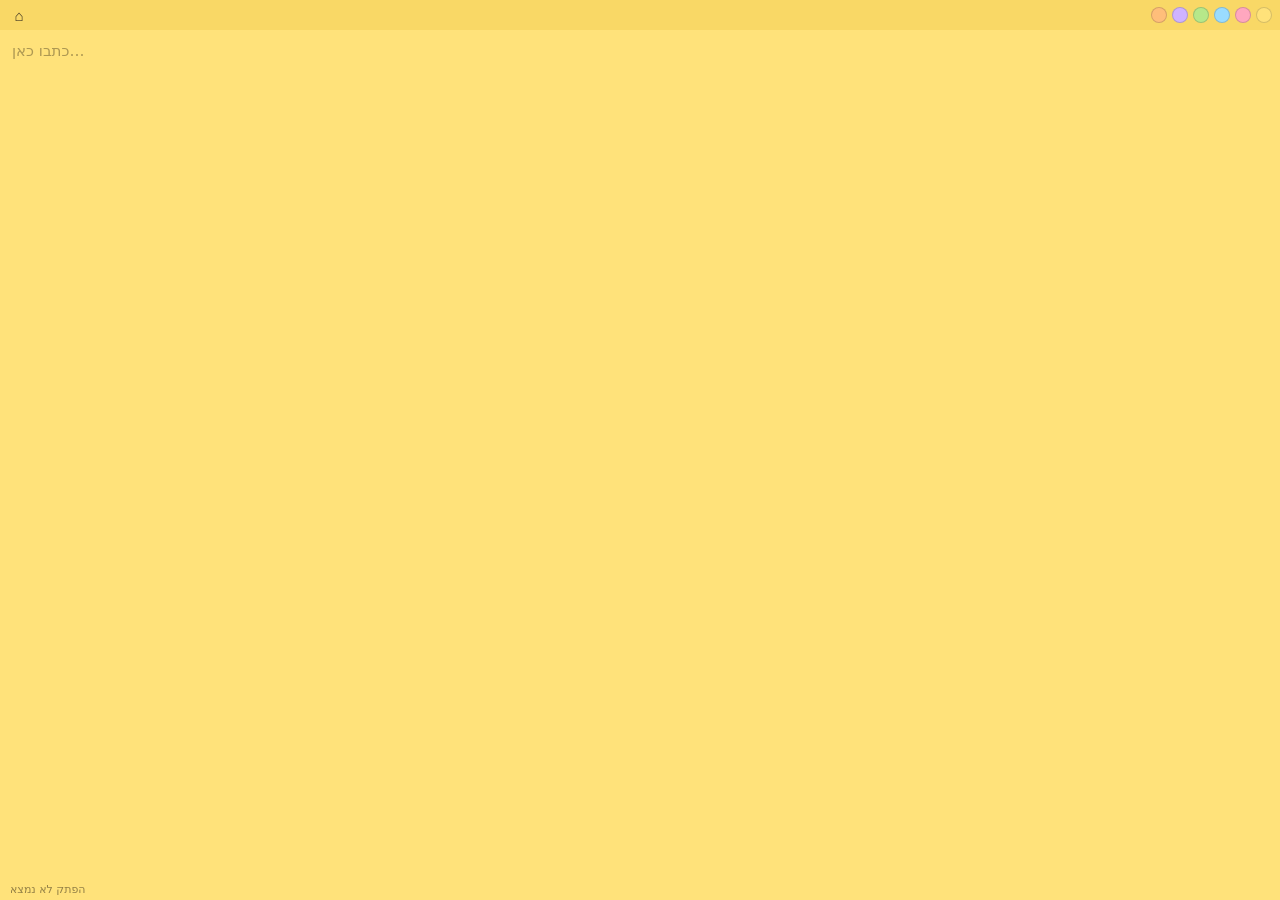
==== notes/note.html @ b716b867 "Add sticky notes app at /notes/ A dependency-free sticky-notes board served from GitHub Pages:  - Dr" ====
<!DOCTYPE html>
<html lang="he" dir="rtl">
<head>
<meta charset="utf-8">
<meta name="viewport" content="width=device-width, initial-scale=1">
<title>פתק</title>
<link rel="icon" href="icon.svg" type="image/svg+xml">
<link rel="stylesheet" href="styles.css">
</head>
<body class="solo">
  <main id="solo" class="solo-note">
    <div class="solo-head">
      <div class="solo-palette" id="palette"></div>
      <button id="open-board" class="tool" title="פתח את הלוח המלא">⌂</button>
    </div>
    <textarea id="text" class="note-text" dir="auto" spellcheck="false" placeholder="כתבו כאן…"></textarea>
    <div class="solo-status" id="status"></div>
  </main>
<script src="store.js"></script>
<script src="note.js"></script>
</body>
</html>
---- notes/styles.css ----
/* פתקים — עיצוב */

:root {
  --ink:        #2b2419;
  --ink-soft:   #6b6152;
  --surface:    #fbf7ef;
  --surface-2:  #ffffff;
  --board:      #f0e9dc;
  --board-dot:  rgba(120, 100, 70, .16);
  --line:       rgba(60, 48, 28, .14);
  --shadow:     0 1px 2px rgba(50,40,20,.10), 0 8px 22px rgba(50,40,20,.14);
  --shadow-lift:0 4px 10px rgba(50,40,20,.14), 0 22px 44px rgba(50,40,20,.22);
  --accent:     #b8752a;
  --radius:     12px;
  --bar-h:      58px;
}

@media (prefers-color-scheme: dark) {
  :root {
    --ink:       #ece4d6;
    --ink-soft:  #a2988a;
    --surface:   #221e19;
    --surface-2: #2b2620;
    --board:     #191612;
    --board-dot: rgba(255, 240, 200, .07);
    --line:      rgba(255, 240, 210, .12);
    --shadow:     0 1px 2px rgba(0,0,0,.4), 0 8px 22px rgba(0,0,0,.45);
    --shadow-lift:0 4px 10px rgba(0,0,0,.45), 0 22px 44px rgba(0,0,0,.6);
    --accent:    #e0a760;
  }
}

* { box-sizing: border-box; }

/* גובר על display:flex/inline-flex של רכיבים שמוסתרים דרך התכונה hidden */
[hidden] { display: none !important; }

html, body {
  height: 100%;
  margin: 0;
}

body {
  font: 15px/1.5 "Segoe UI", "Noto Sans Hebrew", "Rubik", system-ui, -apple-system, "Helvetica Neue", sans-serif;
  color: var(--ink);
  background: var(--board);
  overflow: hidden;
  -webkit-tap-highlight-color: transparent;
}

/* ---------- סרגל עליון ---------- */

.bar {
  position: fixed;
  inset: 0 0 auto 0;
  height: var(--bar-h);
  display: flex;
  align-items: center;
  gap: 12px;
  padding: 0 14px;
  background: color-mix(in srgb, var(--surface) 88%, transparent);
  backdrop-filter: saturate(1.4) blur(12px);
  border-bottom: 1px solid var(--line);
  z-index: 10000;
}

.bar-group { display: flex; align-items: center; gap: 8px; }
.bar-search { flex: 1; position: relative; max-width: 420px; }

.btn {
  display: inline-flex;
  align-items: center;
  gap: 7px;
  height: 36px;
  padding: 0 13px;
  border: 1px solid var(--line);
  border-radius: 9px;
  background: var(--surface-2);
  color: var(--ink);
  font: inherit;
  font-weight: 500;
  cursor: pointer;
  white-space: nowrap;
  transition: background .12s, border-color .12s, transform .06s;
}
.btn:hover  { border-color: color-mix(in srgb, var(--accent) 55%, var(--line)); }
.btn:active { transform: translateY(1px); }
.btn-primary { background: var(--accent); border-color: transparent; color: #fff; }
.btn-primary:hover { filter: brightness(1.06); }
.btn-icon { padding: 0; width: 36px; justify-content: center; }
.btn svg { width: 17px; height: 17px; fill: none; stroke: currentColor; stroke-width: 2; stroke-linecap: round; stroke-linejoin: round; }

#search {
  width: 100%;
  height: 36px;
  padding: 0 36px 0 12px;
  border: 1px solid var(--line);
  border-radius: 9px;
  background: var(--surface-2);
  color: var(--ink);
  font: inherit;
}
#search:focus { outline: 2px solid color-mix(in srgb, var(--accent) 60%, transparent); outline-offset: -1px; }
.search-icon {
  position: absolute;
  inset-inline-start: 11px;
  top: 50%;
  translate: 0 -50%;
  width: 16px; height: 16px;
  fill: none; stroke: var(--ink-soft); stroke-width: 2; stroke-linecap: round;
  pointer-events: none;
}

.swatches { display: flex; gap: 5px; }
.chip {
  width: 20px; height: 20px;
  border: 1px solid rgba(0,0,0,.16);
  border-radius: 50%;
  padding: 0;
  cursor: pointer;
  transition: transform .1s, box-shadow .1s;
}
.chip:hover { transform: scale(1.15); }
.chip.on { box-shadow: 0 0 0 2px var(--surface), 0 0 0 4px var(--accent); }

.menu {
  position: absolute;
  top: calc(var(--bar-h) - 8px);
  inset-inline-end: 12px;
  min-width: 210px;
  padding: 6px;
  background: var(--surface-2);
  border: 1px solid var(--line);
  border-radius: 11px;
  box-shadow: var(--shadow-lift);
  z-index: 10001;
}
.menu button {
  display: block;
  width: 100%;
  padding: 9px 11px;
  border: 0;
  border-radius: 7px;
  background: none;
  color: var(--ink);
  font: inherit;
  text-align: start;
  cursor: pointer;
}
.menu button:hover { background: color-mix(in srgb, var(--accent) 14%, transparent); }
.menu .danger { color: #c0392b; }
@media (prefers-color-scheme: dark) { .menu .danger { color: #ff8a75; } }
.menu hr { border: 0; border-top: 1px solid var(--line); margin: 5px 4px; }

/* ---------- הלוח ---------- */

.board {
  position: absolute;
  inset: var(--bar-h) 0 0 0;
  overflow: auto;
  direction: ltr;                 /* מיקום פיזי לפתקים, ללא תלות בכיוון הכתיבה */
  background-image: radial-gradient(var(--board-dot) 1.2px, transparent 1.2px);
  background-size: 26px 26px;
}

.empty {
  position: absolute;
  inset-inline-start: 0;
  inset-inline-end: 0;
  top: 34%;
  text-align: center;
  color: var(--ink-soft);
  direction: rtl;
}
.linklike {
  border: 0; background: none; padding: 4px;
  color: var(--accent); font: inherit; font-weight: 600;
  cursor: pointer; text-decoration: underline;
}

/* ---------- פתק ---------- */

.note {
  --bg: #ffe27a;
  --edge: #f0c94a;
  --rot: 0deg;
  position: absolute;
  direction: rtl;
  display: flex;
  flex-direction: column;
  background:
    linear-gradient(180deg, color-mix(in srgb, var(--bg) 92%, #fff) 0%, var(--bg) 22%),
    var(--bg);
  color: #241f13;
  border-radius: 3px 3px 3px 10px;   /* פיזי: הפינה המעוגלת בצד הקיפול */
  box-shadow: var(--shadow);
  rotate: var(--rot);
  transition: box-shadow .15s, opacity .15s, filter .15s;
}
.note::after {                     /* פינה מקופלת */
  content: "";
  position: absolute;
  left: 0;
  bottom: 0;
  border-width: 0 0 18px 18px;
  border-style: solid;
  border-color: transparent transparent color-mix(in srgb, var(--edge) 75%, #000 6%) transparent;
  border-bottom-left-radius: 10px;
  opacity: .55;
  pointer-events: none;
}
.note:focus-within { box-shadow: var(--shadow-lift); }
.note.dragging { box-shadow: var(--shadow-lift); rotate: 0deg; cursor: grabbing; }
.note.dim { opacity: .28; filter: saturate(.4); }
.note.hit { box-shadow: var(--shadow-lift), 0 0 0 2px var(--accent); }

.note-head {
  height: 26px;
  flex: none;
  display: flex;
  align-items: center;
  justify-content: flex-end;
  padding: 0 4px;
  cursor: grab;
  touch-action: none;
  background: color-mix(in srgb, var(--edge) 42%, transparent);
  border-radius: 3px 3px 0 0;
}
.note-head:active { cursor: grabbing; }

.note-tools { display: flex; gap: 1px; opacity: 0; transition: opacity .12s; }
.note:hover .note-tools,
.note:focus-within .note-tools { opacity: 1; }

.tool {
  width: 22px; height: 20px;
  display: inline-flex; align-items: center; justify-content: center;
  border: 0; border-radius: 5px;
  background: none; color: #3a3122;
  font-size: 13px; line-height: 1;
  cursor: pointer;
}
.tool:hover { background: rgba(0,0,0,.14); }
.tool svg { width: 14px; height: 14px; fill: none; stroke: currentColor; stroke-width: 1.9; stroke-linecap: round; stroke-linejoin: round; }

.note-text {
  flex: 1;
  width: 100%;
  min-height: 0;
  padding: 9px 11px 16px;
  border: 0;
  background: none;
  color: inherit;
  font: inherit;
  font-size: 14.5px;
  line-height: 1.55;
  resize: none;
  outline: none;
  overflow: auto;
}
.note-text::placeholder { color: rgba(40,32,18,.38); }

.note-palette {
  position: absolute;
  top: 26px;
  inset-inline-end: 4px;
  display: flex;
  gap: 5px;
  padding: 6px;
  background: var(--surface-2);
  border: 1px solid var(--line);
  border-radius: 9px;
  box-shadow: var(--shadow-lift);
  z-index: 5;
}

.note-resize {
  position: absolute;
  right: 0; bottom: 0;          /* פיזי, כדי שהגרירה תואמת לכיוון העכבר */
  width: 18px; height: 18px;
  cursor: nwse-resize;
  touch-action: none;
}
.note-resize::before {
  content: "";
  position: absolute;
  right: 4px; bottom: 4px;
  width: 8px; height: 8px;
  border-right: 2px solid rgba(0,0,0,.28);
  border-bottom: 2px solid rgba(0,0,0,.28);
  border-radius: 0 0 2px 0;
}

/* ---------- הודעה קופצת ---------- */

.toast {
  position: fixed;
  bottom: 20px;
  inset-inline-start: 50%;
  translate: 50% 0;
  max-width: min(90vw, 420px);
  padding: 10px 16px;
  background: #2b2419;
  color: #fdf9f1;
  border-radius: 10px;
  box-shadow: var(--shadow-lift);
  opacity: 0;
  pointer-events: none;
  transition: opacity .18s, translate .18s;
  z-index: 10002;
}
.toast.show { opacity: 1; translate: 50% -6px; }

/* ---------- דיאלוג עזרה ---------- */

dialog {
  max-width: 520px;
  padding: 22px 24px;
  border: 1px solid var(--line);
  border-radius: 14px;
  background: var(--surface-2);
  color: var(--ink);
  box-shadow: var(--shadow-lift);
}
dialog::backdrop { background: rgba(20,16,10,.45); }
dialog h2 { margin: 0 0 12px; font-size: 19px; }
dialog ol { margin: 0 0 12px; padding-inline-start: 20px; }
dialog li { margin-bottom: 10px; }
dialog .ico { display: inline-block; padding: 0 5px; background: var(--board); border-radius: 4px; }
dialog .fine { color: var(--ink-soft); font-size: 13px; margin: 0 0 16px; }
dialog form { text-align: end; }

/* ---------- חלון פתק בודד / צף ---------- */

body.solo { overflow: hidden; background: #ffe27a; }

.solo-note {
  --bg: #ffe27a;
  --edge: #f0c94a;
  position: absolute;
  inset: 0;
  display: flex;
  flex-direction: column;
  background: var(--bg);
  color: #241f13;
}
.solo-head {
  flex: none;
  display: flex;
  align-items: center;
  justify-content: space-between;
  gap: 8px;
  padding: 5px 8px;
  background: color-mix(in srgb, var(--edge) 42%, transparent);
  -webkit-app-region: drag;
}
.solo-palette { display: flex; gap: 5px; -webkit-app-region: no-drag; }
.solo-palette .chip { width: 16px; height: 16px; }
.solo-palette .chip.on { box-shadow: 0 0 0 2px var(--bg), 0 0 0 3.5px rgba(0,0,0,.45); }
.solo-head .tool { -webkit-app-region: no-drag; font-size: 15px; }
.solo-note .note-text { padding: 10px 12px; font-size: 15px; }
.solo-status {
  flex: none;
  height: 18px;
  padding-inline-end: 10px;
  font-size: 11px;
  color: rgba(40,32,18,.5);
  text-align: end;
}

/* ---------- מסכים קטנים ---------- */

@media (max-width: 640px) {
  :root { --bar-h: 52px; }
  .bar { gap: 8px; padding: 0 8px; }
  .btn span { display: none; }
  .btn { padding: 0 10px; }
  .swatches { display: none; }
  .note-tools { opacity: 1; }
}

@media (prefers-reduced-motion: reduce) {
  * { animation-duration: .01ms !important; transition-duration: .01ms !important; }
}
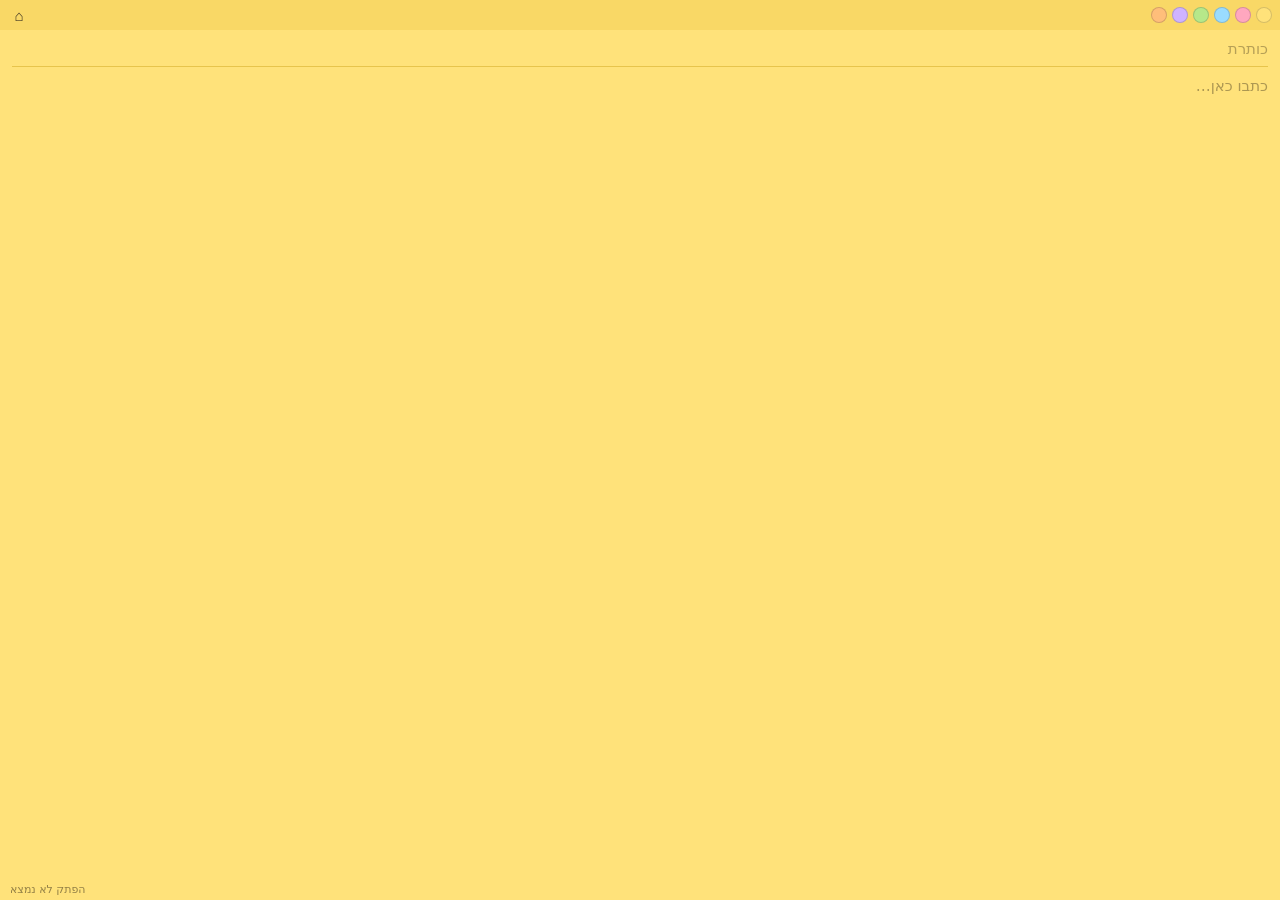
==== commit d8cb177e: "Add a title field to notes and pin text to the right - Every note now carries a title above its body" ====
--- a/notes/note.html
+++ b/notes/note.html
@@ -13,7 +13,8 @@
       <div class="solo-palette" id="palette"></div>
       <button id="open-board" class="tool" title="פתח את הלוח המלא">⌂</button>
     </div>
-    <textarea id="text" class="note-text" dir="auto" spellcheck="false" placeholder="כתבו כאן…"></textarea>
+    <input id="title" class="note-title" type="text" dir="rtl" maxlength="80" placeholder="כותרת" aria-label="כותרת הפתק">
+    <textarea id="text" class="note-text" dir="rtl" spellcheck="false" placeholder="כתבו כאן…"></textarea>
     <div class="solo-status" id="status"></div>
   </main>
 <script src="store.js"></script>
--- a/notes/styles.css
+++ b/notes/styles.css
@@ -243,17 +243,37 @@
 .tool:hover { background: rgba(0,0,0,.14); }
 .tool svg { width: 14px; height: 14px; fill: none; stroke: currentColor; stroke-width: 1.9; stroke-linecap: round; stroke-linejoin: round; }
 
+.note-title {
+  flex: none;
+  margin: 6px 11px 0;
+  padding: 0 0 5px;
+  border: 0;
+  border-bottom: 1px solid color-mix(in srgb, var(--edge) 85%, #000 4%);
+  background: none;
+  color: inherit;
+  font: inherit;
+  font-weight: 600;
+  font-size: 14.5px;
+  direction: rtl;
+  text-align: right;
+  outline: none;
+}
+.note-title::placeholder { color: rgba(40,32,18,.34); font-weight: 500; }
+.note-title:focus { border-bottom-color: color-mix(in srgb, var(--edge) 60%, #000 35%); }
+
 .note-text {
   flex: 1;
   width: 100%;
   min-height: 0;
-  padding: 9px 11px 16px;
+  padding: 7px 11px 16px;
   border: 0;
   background: none;
   color: inherit;
   font: inherit;
   font-size: 14.5px;
   line-height: 1.55;
+  direction: rtl;
+  text-align: right;
   resize: none;
   outline: none;
   overflow: auto;
@@ -358,7 +378,8 @@
 .solo-palette .chip { width: 16px; height: 16px; }
 .solo-palette .chip.on { box-shadow: 0 0 0 2px var(--bg), 0 0 0 3.5px rgba(0,0,0,.45); }
 .solo-head .tool { -webkit-app-region: no-drag; font-size: 15px; }
-.solo-note .note-text { padding: 10px 12px; font-size: 15px; }
+.solo-note .note-title { margin: 8px 12px 0; font-size: 15px; }
+.solo-note .note-text { padding: 8px 12px; font-size: 15px; }
 .solo-status {
   flex: none;
   height: 18px;
